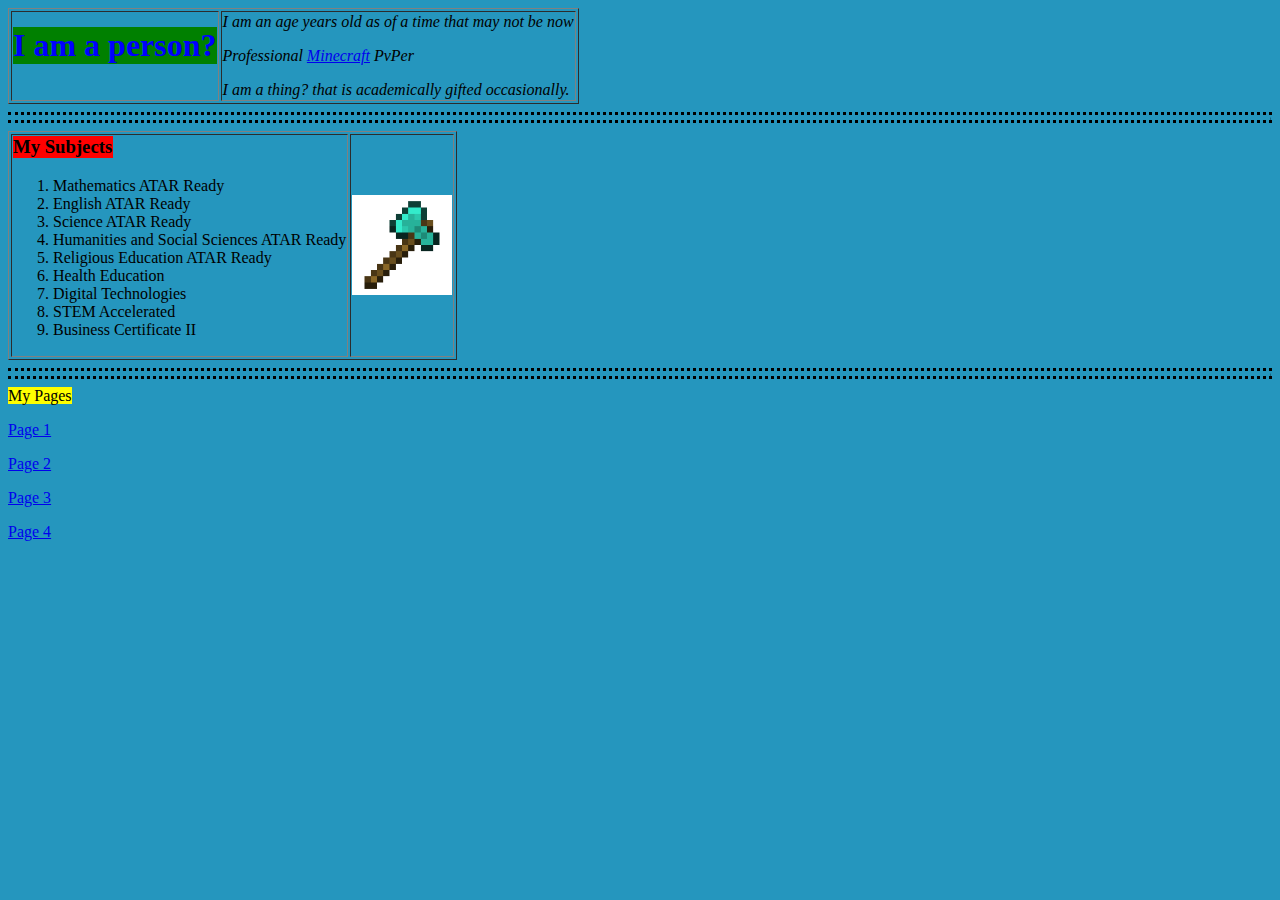
==== index.html @ 2765f0d4 "Update index.html" ====
<html>
  <head>
    <title> anonymous site 😐  </title>
    <style>
      h1 {
        color:blue;
      }
    </style>
  </head>
  <body style="background-color: #2596be;">
    <table border ="1">
      <tr>
      <td>
    <h1 style="background-color:green;">I am a person?</h1>
        </td>
        <td>
          <i> I am an age years old as of <em> a time that may not be now </em> <i> 
    <p><em>Professional </em><a href="https://www.minecraft.net/en-us">Minecraft</a> PvPer</p>
    <p> I am a thing? that is academically gifted occasionally.</p>
            </td> 
            </tr>
    </table>
    <hr>  
    <table border ="1">
      <tr>
      <td>
     <h3 style="background-color:red; width: 100px;">My Subjects</h3>
    <ol>
      <li>Mathematics ATAR Ready</li>
      <li>English ATAR Ready</li>
      <li>Science ATAR Ready</li>
      <li>Humanities and Social Sciences ATAR Ready</li>
      <li>Religious Education ATAR Ready</li>
      <li>Health Education</li>
      <li>Digital Technologies</li>
      <li>STEM Accelerated</li>
      <li>Business Certificate II</li>
    </ol>
      </td>
      <td> 
      <img src="Axe.png" alt="Critical Noise" style="width:100px;height:100px;">
      </td> 
      </tr>
    </table>
<style>
           hr {
        border: dotted;
        color: #000000;
        overflow: visible;
        text-align: center;
        height: 5px;
      }
</style>
  <hr>
    <t4 style="background-color:yellow;">My Pages</h4>
    <p><a href="Page 1.html">Page 1</a></p>
    <p><a href="Page 2.html">Page 2</a></p>
    <p><a href="Page 3.html">Page 3</a></p>
    <p><a href="Page 4.html">Page 4</a></p>    
  </body>
</html>
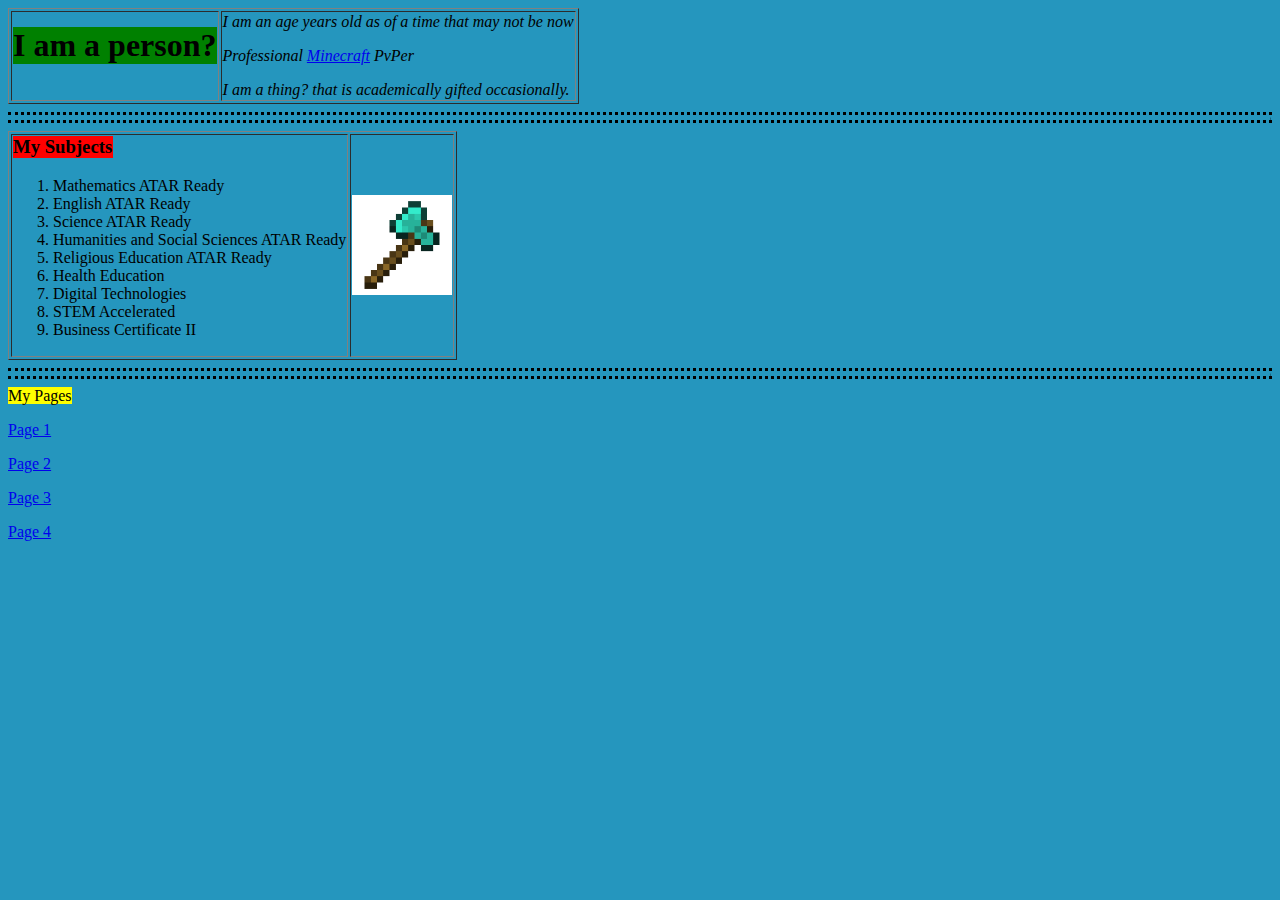
==== commit 56af1a33: "Update index.html" ====
--- a/index.html
+++ b/index.html
@@ -1,11 +1,7 @@
 <html>
   <head>
     <title> anonymous site 😐  </title>
-    <style>
-      h1 {
-        color:blue;
-      }
-    </style>
+<link rel="stylesheet" href="style.css">
   </head>
   <body style="background-color: #2596be;">
     <table border ="1">
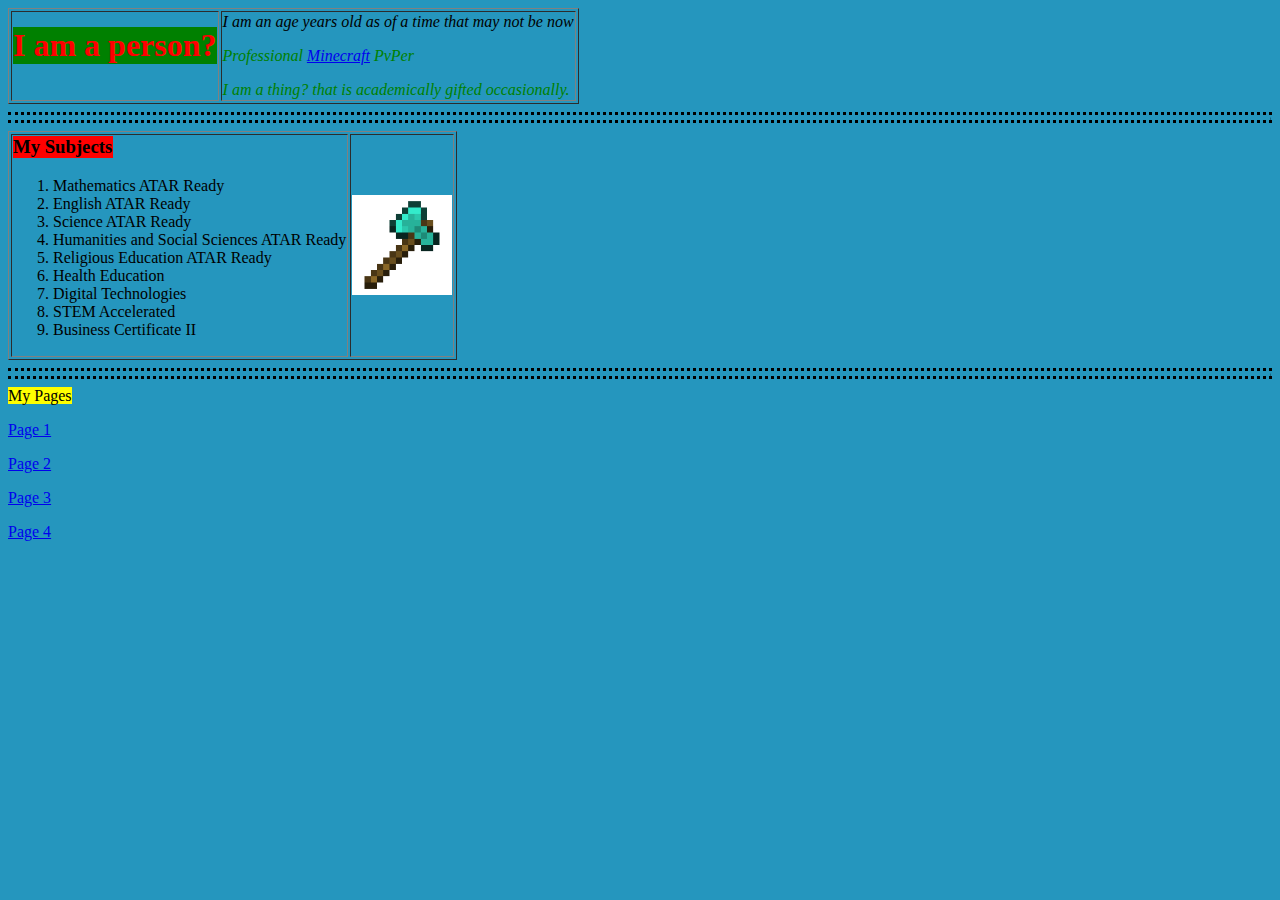
==== commit a777e3e2: "Update index.html" ====
--- a/index.html
+++ b/index.html
@@ -2,6 +2,11 @@
   <head>
     <title> anonymous site 😐  </title>
 <link rel="stylesheet" href="style.css">
+    <style>
+     h1 {
+       color:red
+      }
+    </style>
   </head>
   <body style="background-color: #2596be;">
     <table border ="1">
--- a/style.css
+++ b/style.css
@@ -0,0 +1,3 @@
+p {
+        color:green;
+  }
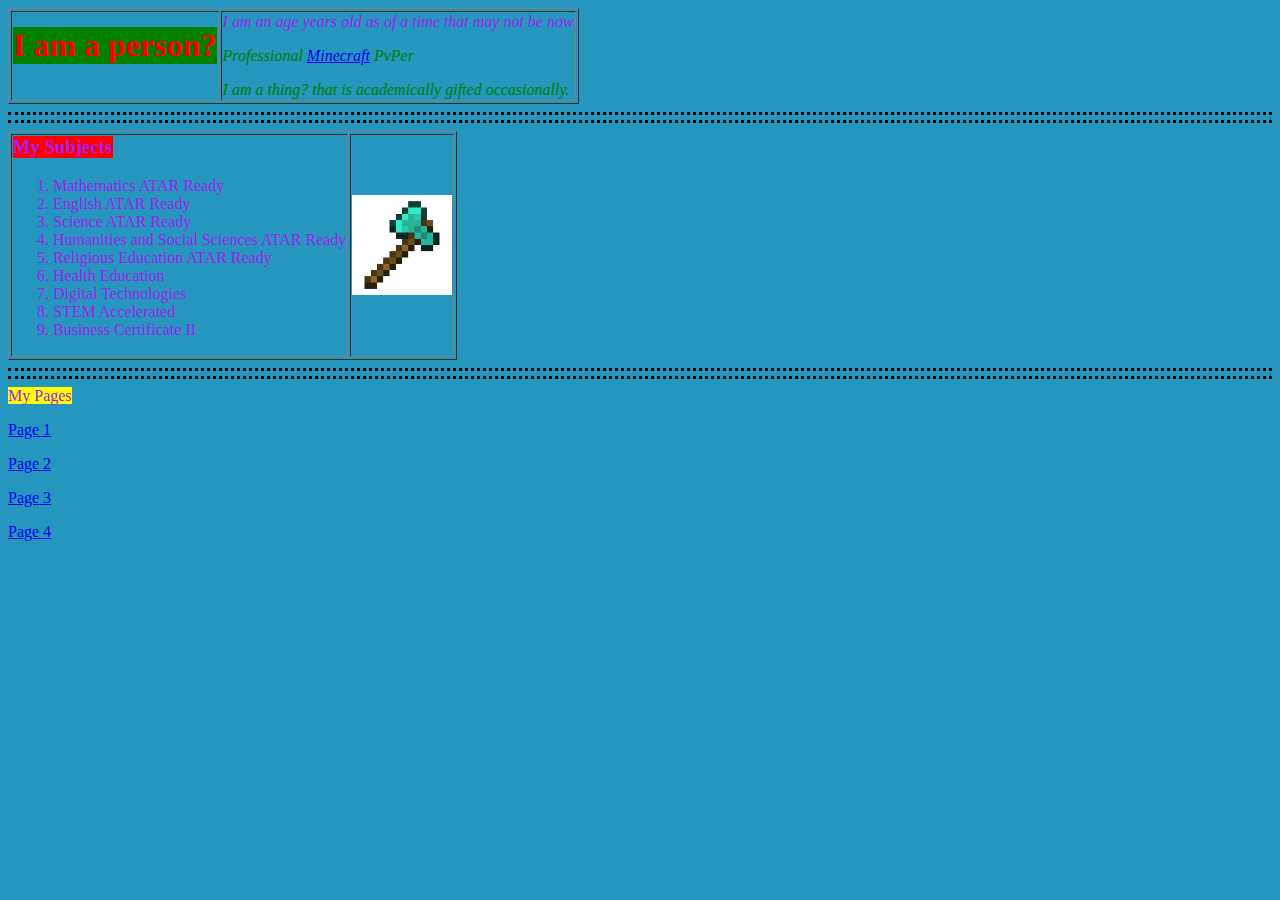
==== commit 3c07ef52: "Update index.html" ====
--- a/index.html
+++ b/index.html
@@ -8,7 +8,7 @@
       }
     </style>
   </head>
-  <body style="background-color: #2596be;">
+  <body style="background-color: #2596be; color: #A020F0;">
     <table border ="1">
       <tr>
       <td>
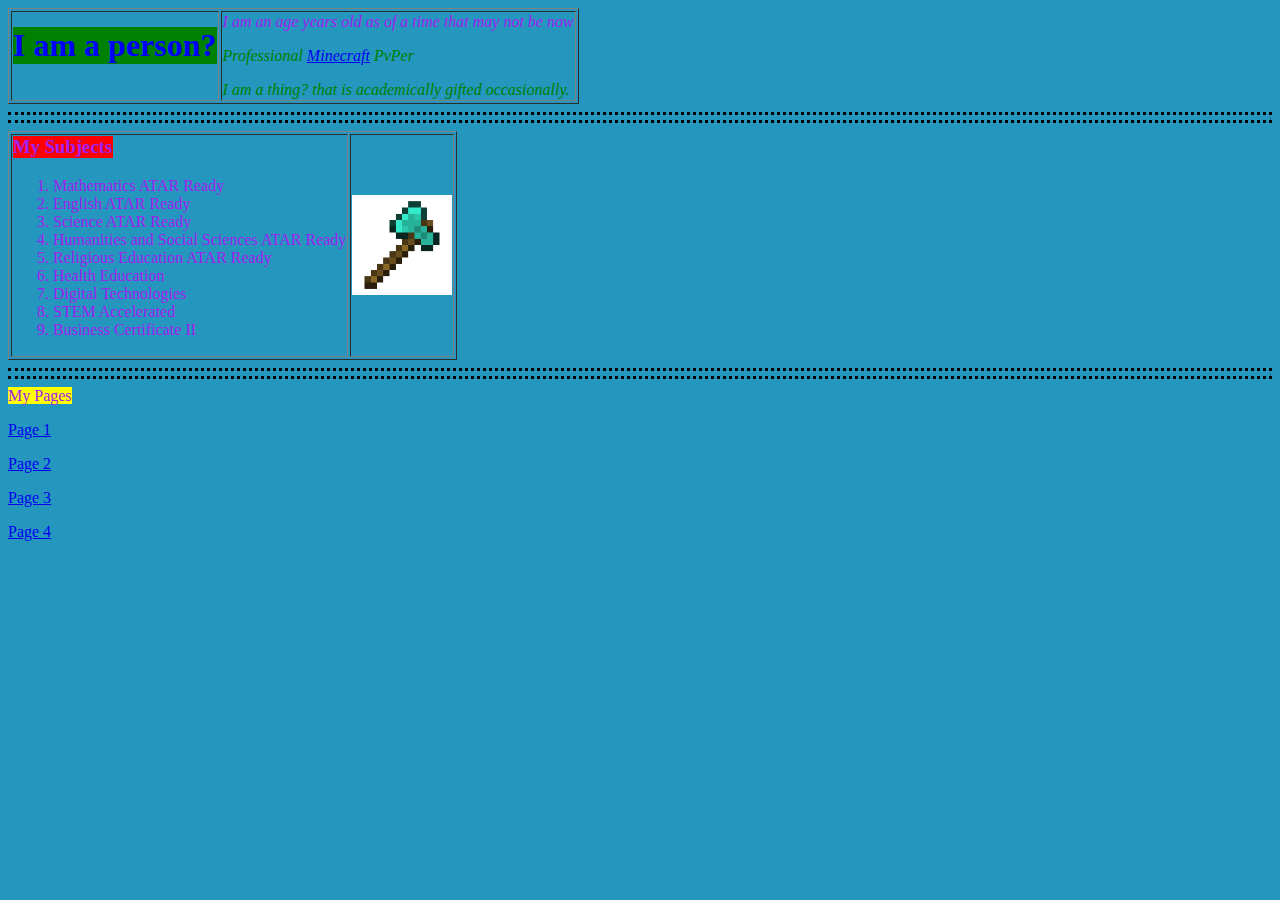
==== commit 80fe27de: "Update index.html" ====
--- a/index.html
+++ b/index.html
@@ -4,7 +4,7 @@
 <link rel="stylesheet" href="style.css">
     <style>
      h1 {
-       color:red
+       color:blue
       }
     </style>
   </head>
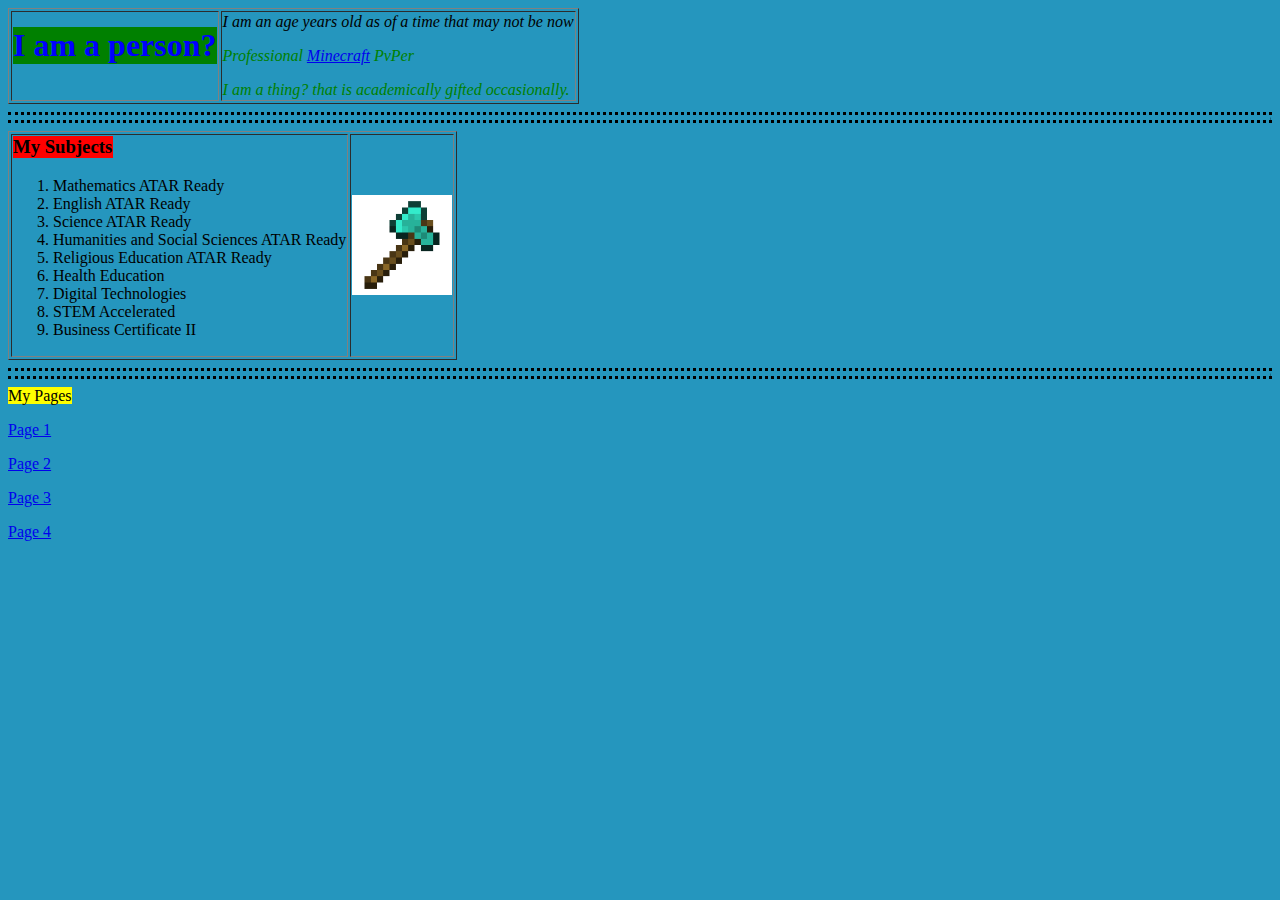
==== commit a07d92a7: "Update index.html" ====
--- a/index.html
+++ b/index.html
@@ -8,7 +8,7 @@
       }
     </style>
   </head>
-  <body style="background-color: #2596be; color: #A020F0;">
+  <body style="background-color: #2596be;">
     <table border ="1">
       <tr>
       <td>
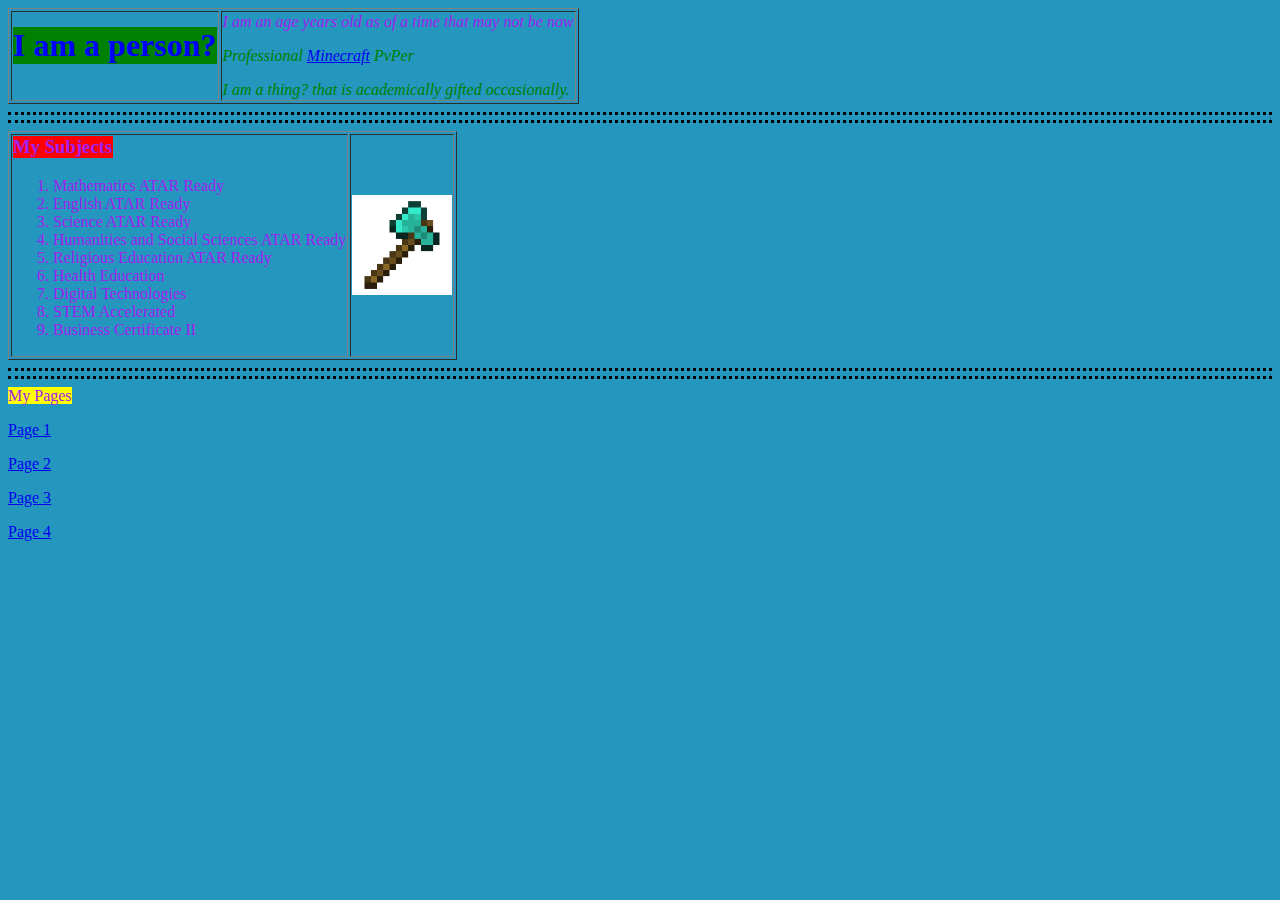
==== commit ea11075f: "Update index.html" ====
--- a/index.html
+++ b/index.html
@@ -8,7 +8,7 @@
       }
     </style>
   </head>
-  <body style="background-color: #2596be;">
+  <body style="background-color: #2596be; color: #A020F0;">
     <table border ="1">
       <tr>
       <td>
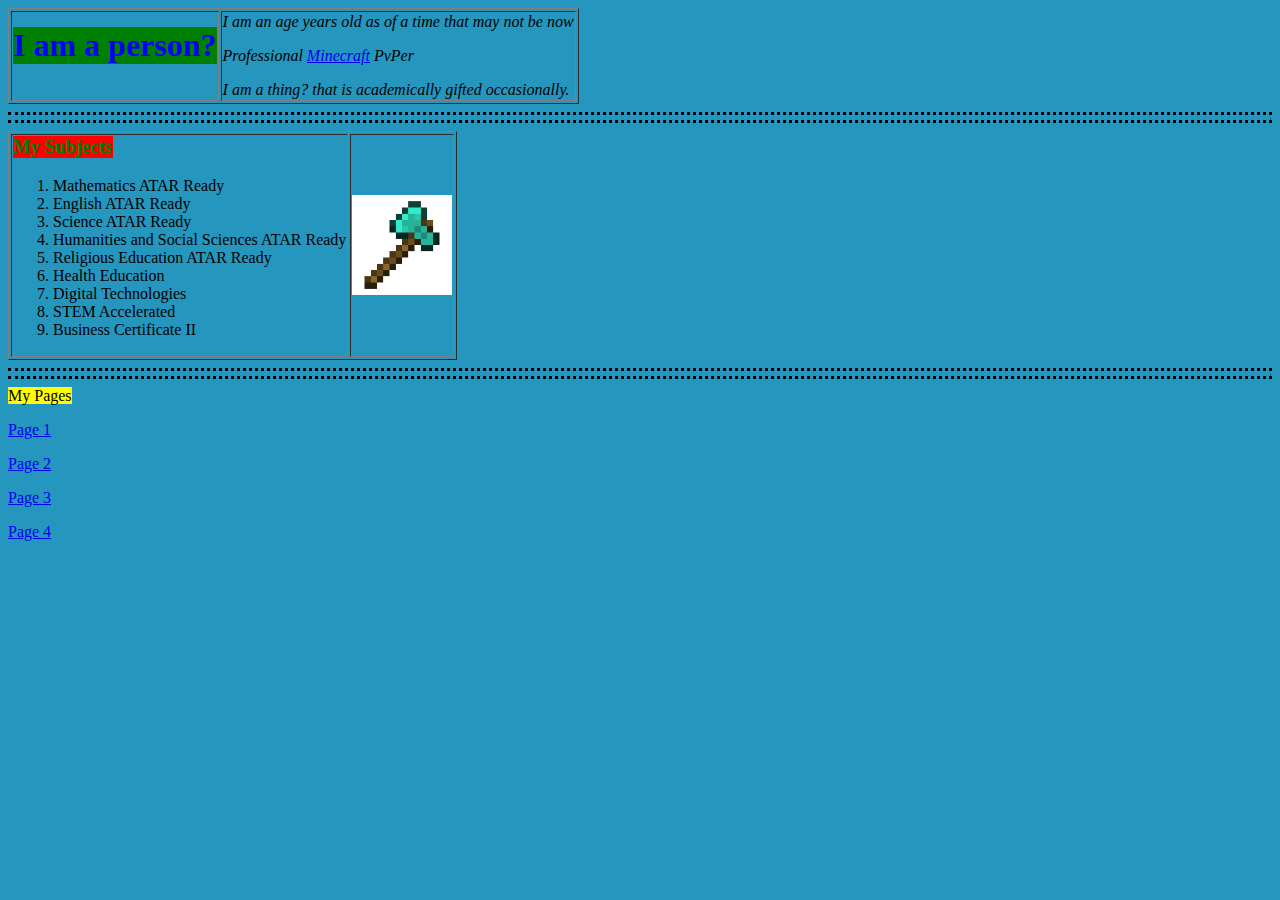
==== commit 91a6a08c: "Update index.html" ====
--- a/index.html
+++ b/index.html
@@ -8,7 +8,7 @@
       }
     </style>
   </head>
-  <body style="background-color: #2596be; color: #A020F0;">
+  <body style="background-color: #2596be;">
     <table border ="1">
       <tr>
       <td>
--- a/style.css
+++ b/style.css
@@ -1,3 +1,3 @@
-p {
+h3 {
         color:green;
   }
